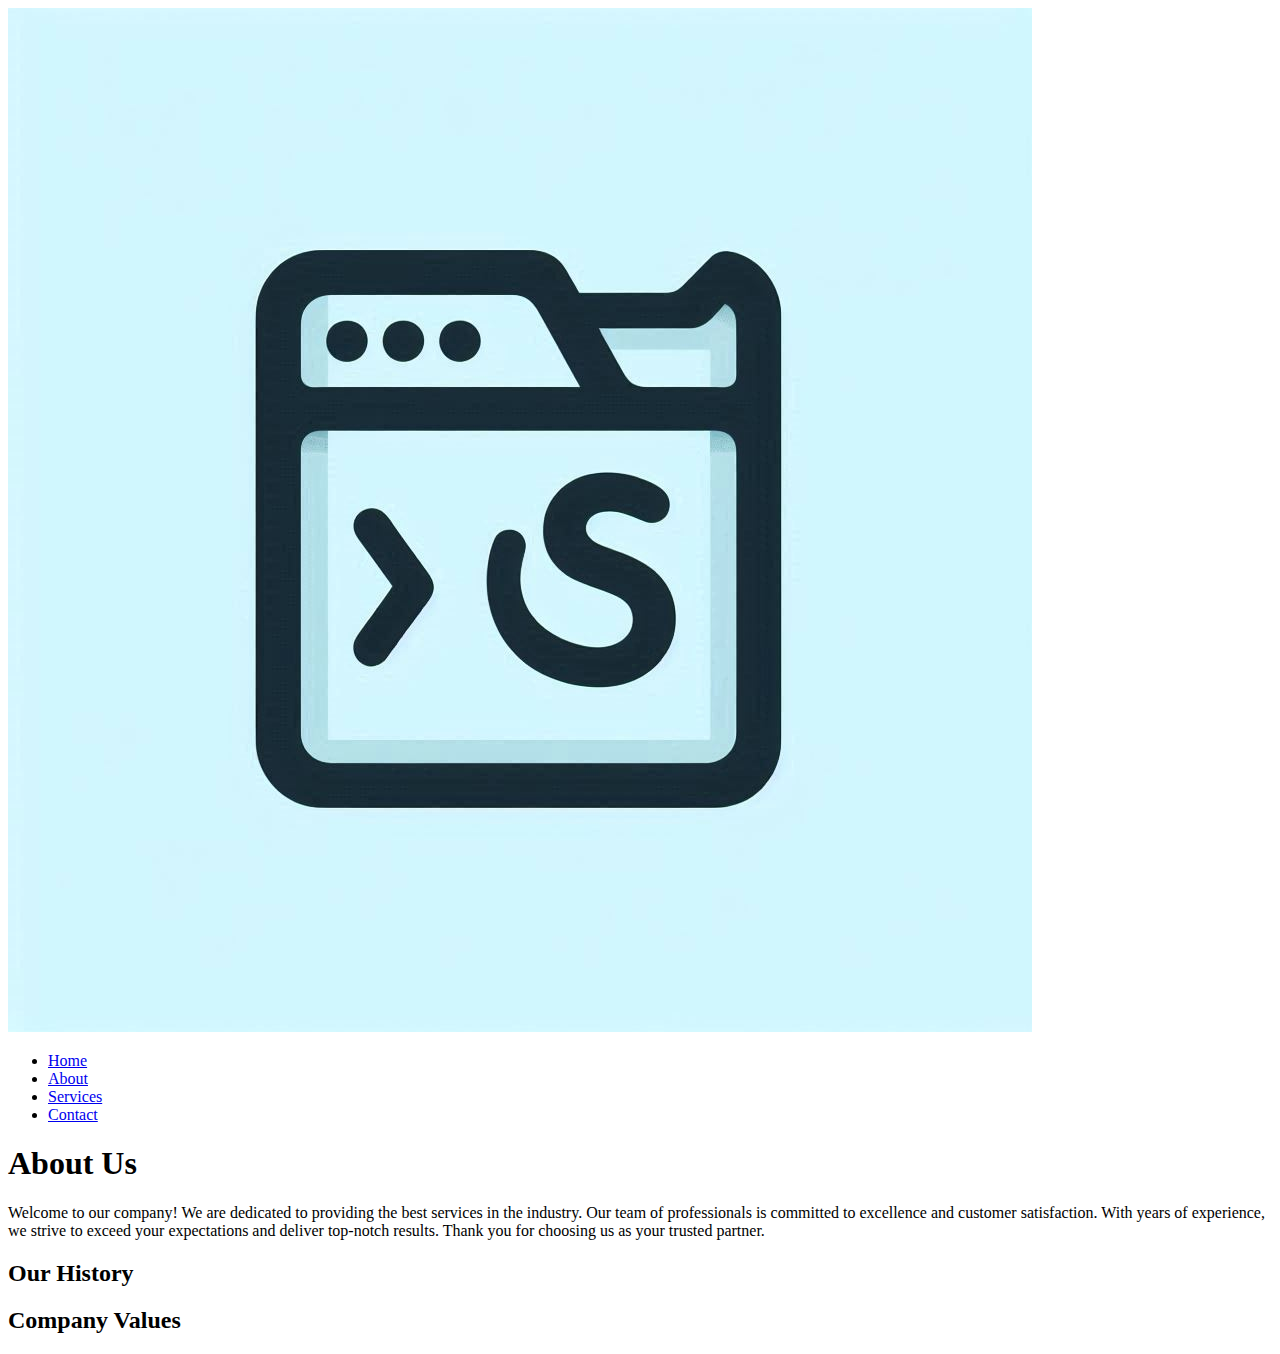
==== about.html @ a7cae43e "Add files via upload" ====
﻿<!DOCTYPE html>
<html lang="en">
<head>
    <meta charset="UTF-8">
    <meta name="viewport" content="width=device-width, initial-scale=1.0">
    <title>About Us</title>
    <link rel="stylesheet" href="styles.css">
    <script src="jquery-3.7.0.min.js"></script>
</head>
<body class="about">
    <header>
        <div class="logo"><img src="webpage.jpeg" alt="Logo"></div>
        <nav class="menu-nav">
            <ul>
                <li><a href="index.html">Home</a></li>
                <li><a href="about.html">About</a></li>
                <li><a href="services.html">Services</a></li>
                <li><a href="contact.html">Contact</a></li>
            </ul>
        </nav>
    </header>
    <section class="introduction">
        <h1>About Us</h1>
        <p>Welcome to our company! We are dedicated to providing the best services in the industry. Our team of professionals is committed to excellence and customer satisfaction. With years of experience, we strive to exceed your expectations and deliver top-notch results. Thank you for choosing us as your trusted partner.</p>
    </section>
    <section class="container">
        <main class="main-content">
            <h2 class="toggle-title">Our History</h2>
            <div class="content" style="display: none;">
                <p>Founded in 2005, Our Company has grown from a small startup to a leading provider in web development. Our journey is marked by innovation, dedication, and a commitment to exceeding customer expectations.</p>
                <p>Over the years, we have expanded our services and capabilities to better serve our clients. Today, we continue to uphold our values of integrity, professionalism, and customer-centricity.</p>
            </div>
        </main>
        <aside class="sidebar">
            <h2 class="toggle-title">Company Values</h2>
            <div class="content" style="display: none;">
                <p>At Our Company, our core values guide everything we do:</p>
                <ul>
                    <li>Customer Satisfaction</li>
                    <li>Integrity and Transparency</li>
                    <li>Innovation and Continuous Improvement</li>
                    <li>Teamwork and Collaboration</li>
                </ul>
            </div>
        </aside>
    </section>
    <script>
        $(document).ready(function () {
            $('.toggle-title').click(function () {
                $(this).next('.content').slideToggle('slow');
            });
        });
    </script>
</body>
</html>
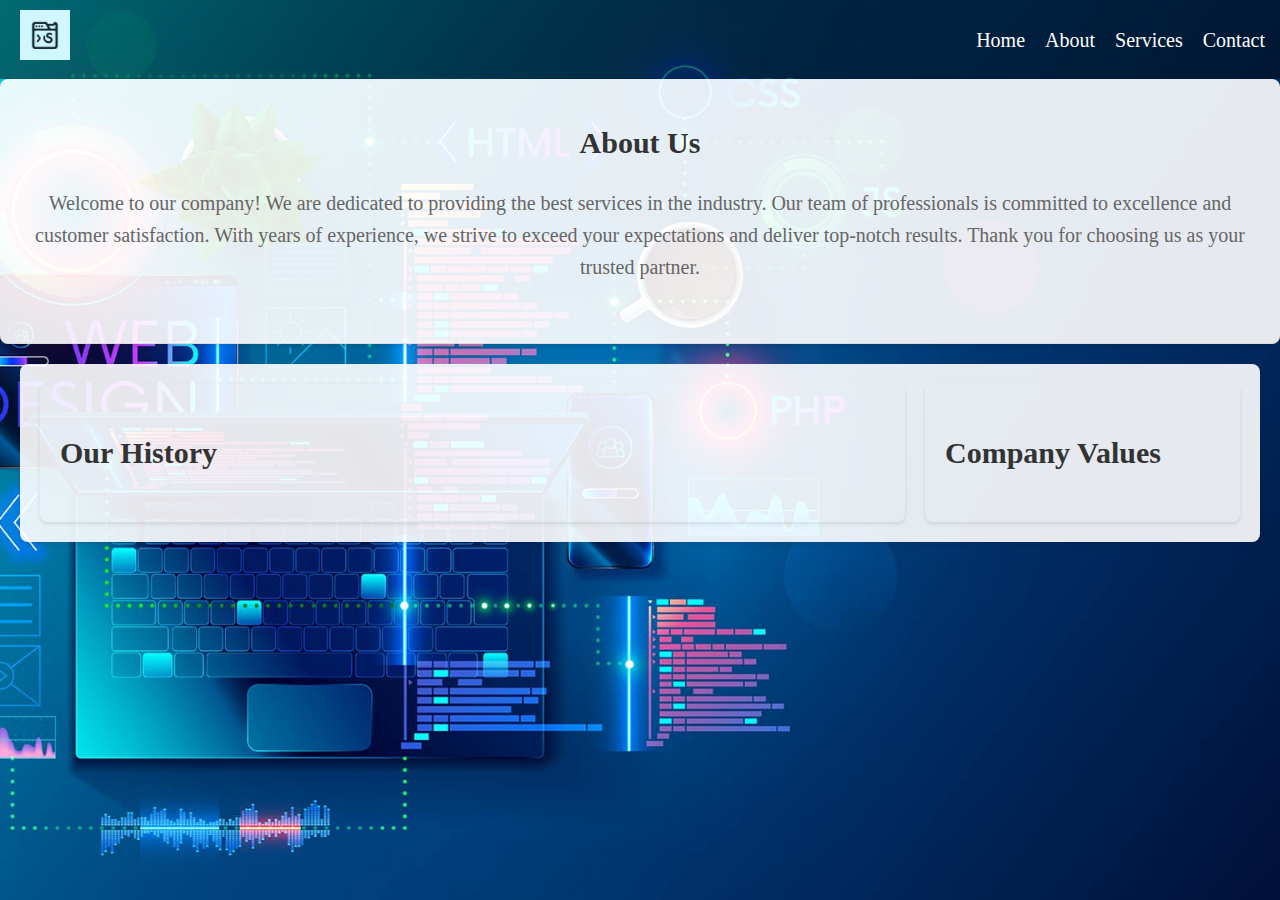
==== commit 279a480b: "Update about.html" ====
--- a/about.html
+++ b/about.html
@@ -4,7 +4,7 @@
     <meta charset="UTF-8">
     <meta name="viewport" content="width=device-width, initial-scale=1.0">
     <title>About Us</title>
-    <link rel="stylesheet" href="styles.css">
+    <link rel="stylesheet" href="Styles.css">
     <script src="jquery-3.7.0.min.js"></script>
 </head>
 <body class="about">
--- a/Styles.css
+++ b/Styles.css
@@ -0,0 +1,119 @@
+﻿/* Ensure the body and html take the full height */
+html, body {
+    height: 100%;
+    margin: 0;
+    padding: 0;
+    overflow-x: hidden; /* Prevent horizontal scrolling */
+    font-family: 'Times New Roman', Times, serif;
+    background-repeat: no-repeat;
+    background-size: cover;
+    background-attachment: fixed; /* Fix the background image */
+    background-position: center;
+    font-size: 20px;
+    line-height: 1.6;
+    background-color: #f0f0f0;
+}
+
+body.home {
+    background-image: url('backgrounds/index.jfif');
+}
+
+body.about {
+    background-image: url('backgrounds/about.jfif');
+}
+
+body.services {
+    background-image: url('backgrounds/services.jpg');
+}
+
+body.contact {
+    background-image: url('backgrounds/contact.jfif');
+}
+
+/* Make header background slightly transparent */
+header {
+    display: flex;
+    justify-content: space-between;
+    align-items: center;
+    background: rgba(0, 0, 0, 0.5); /* Slightly transparent background for better readability */
+    color: #fff;
+    padding: 10px 20px;
+    width: 100%;
+}
+
+header .logo img {
+    height: 50px;
+}
+
+header nav ul {
+    list-style: none;
+    display: flex;
+    margin: 0;
+    padding: 0;
+}
+
+header nav ul li {
+    margin-left: 20px;
+}
+
+header nav ul li a {
+    color: #fff;
+    text-decoration: none;
+}
+
+/* Ensure the content is visible over the background */
+.introduction, .container, .main-content, .sidebar {
+    background: rgba(255, 255, 255, 0.9); /* Slightly transparent white background for readability */
+    padding: 20px;
+    border-radius: 8px;
+    box-shadow: 0 2px 4px rgba(0, 0, 0, 0.1);
+}
+
+/* Adjust introduction section */
+.introduction {
+    padding: 40px 20px;
+    text-align: center;
+    border-bottom: 1px solid #ddd;
+}
+
+.introduction h1 {
+    margin: 0;
+    font-size: 30px;
+    color: #333;
+}
+
+.container {
+    display: flex;
+    margin: 20px;
+	
+}
+
+.main-content {
+    flex: 3;
+    margin-right: 20px;
+	color: #333;
+	background-color: transparent;
+
+}
+
+.sidebar {
+    flex: 1;
+	color: #333;
+	background-color: transparent;
+}
+
+h2 {
+    font-size: 30px;
+    color: #333;
+}
+
+p {
+    font-size: 20px;
+    color: #666;
+}
+.menu-nav{
+	margin-right: 35px;
+}
+.toggle-title {
+    cursor: pointer;
+}
